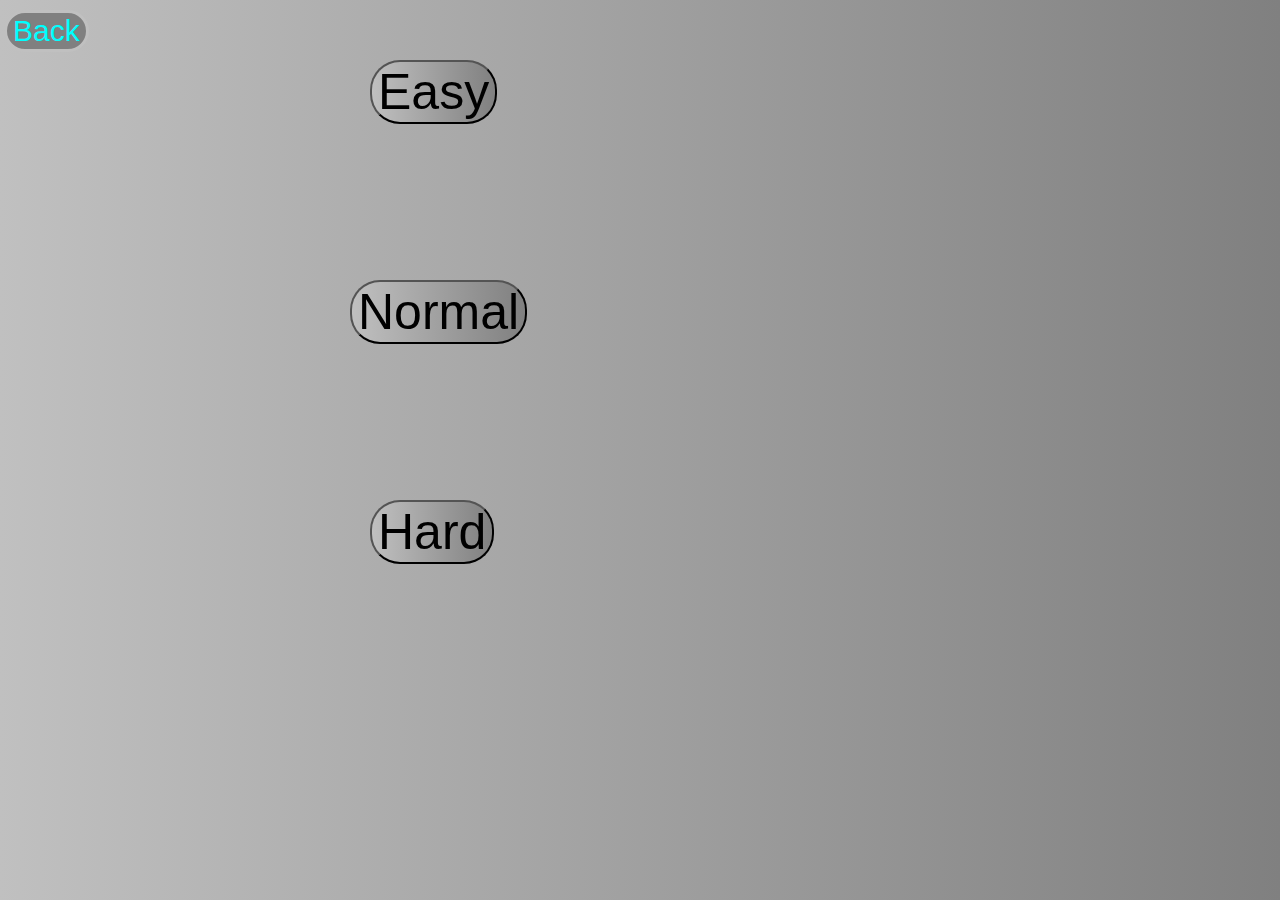
==== thimble-project 8/index-2.html @ 0f5b9a4b "Add files via upload" ====
<!DOCTYPE html> <html>
  <head> 
    <meta charset="utf-8">
    <meta name="viewport" content="width=device-width, initial-scale=1"> 
    <title>Add UP</title> 
    <link rel="stylesheet" href="style-3.css"> 
  </head> 
  <body> 
  
    <a href="index-3.html"><button id="p">Normal</button></a>
    <a href="index-4.html"><button id="u">Hard</button></a>
    <a href="index-5.html"><button id="v">Easy</button></a>
  <a href="index.html"><button id="mm">Back</button></a>
  </body> 

</html>
---- thimble-project 8/style-3.css ----
body{
 
  background: linear-gradient(to left,gray , silver) 
}


#p{
  font-size: 50px;
  background: linear-gradient(to right, silver, gray);
  border-radius: 30px;
  max-width: 1000px;
  position: absolute;
  top: 280px;
  left: 350px;
}
#mm{
  font-size: 30px;
  background-color: gray;
  border: 3px solid silver;
  border-radius: 25px;
  color: aqua;
  position: absolute;
  left: 4px;
  top: 10px; 
}

#u{
  font-size: 50px;
  background: linear-gradient(to right, silver, gray);
  border-radius: 30px;
  max-width: 1000px;
  position: absolute;
  top: 500px;
  left: 370px;
}
#v{
  font-size: 50px;
  background: linear-gradient(to right, silver, gray);
  border-radius: 30px;
  max-width: 1000px;
  position: absolute;
  top: 60px;
  left: 370px;
}
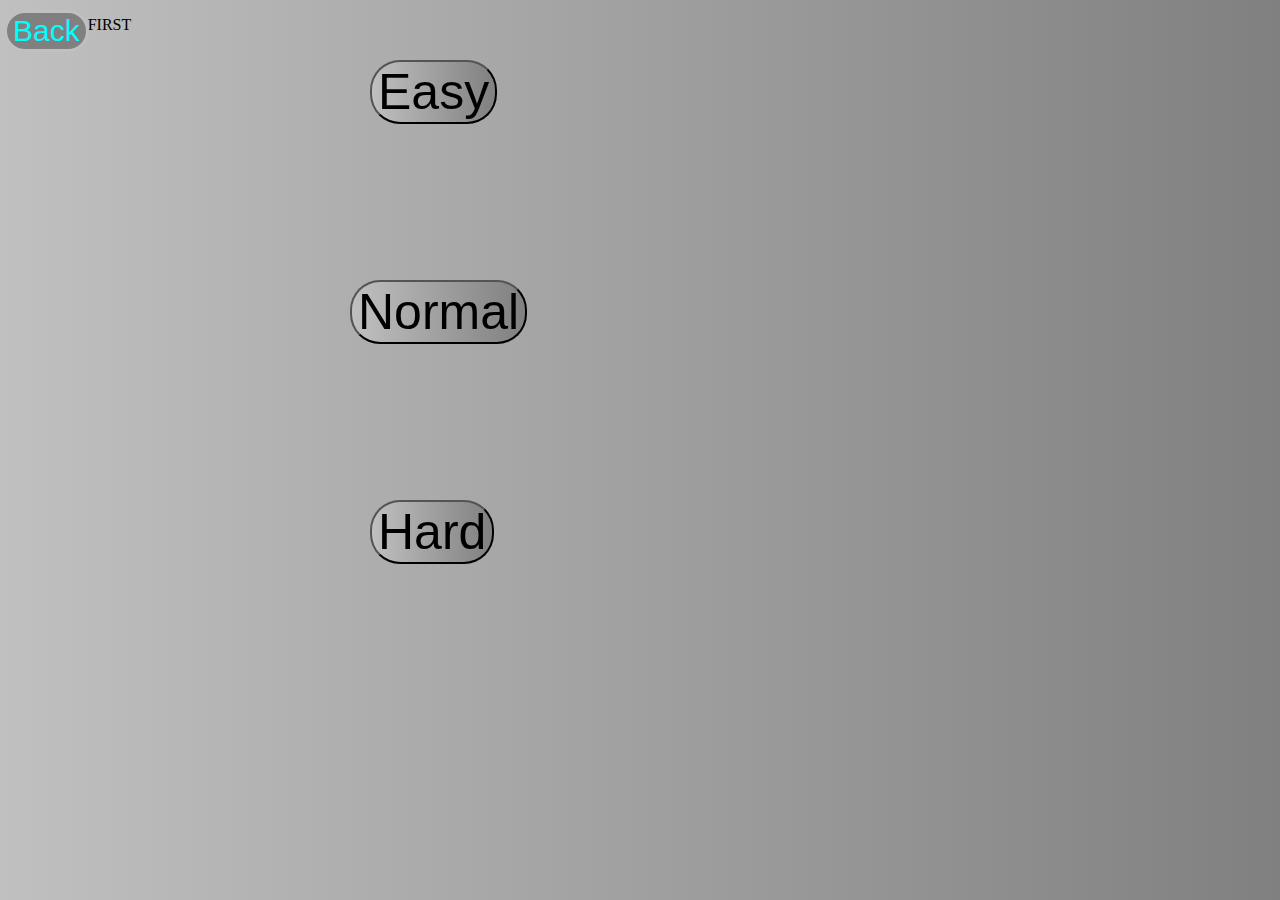
==== commit 7927ab1c: "Update index-2.html" ====
--- a/thimble-project 8/index-2.html
+++ b/thimble-project 8/index-2.html
@@ -11,6 +11,7 @@
     <a href="index-4.html"><button id="u">Hard</button></a>
     <a href="index-5.html"><button id="v">Easy</button></a>
   <a href="index.html"><button id="mm">Back</button></a>
+    <p>TRY EASY FIRST</p>
   </body> 
 
-</html>+</html>
